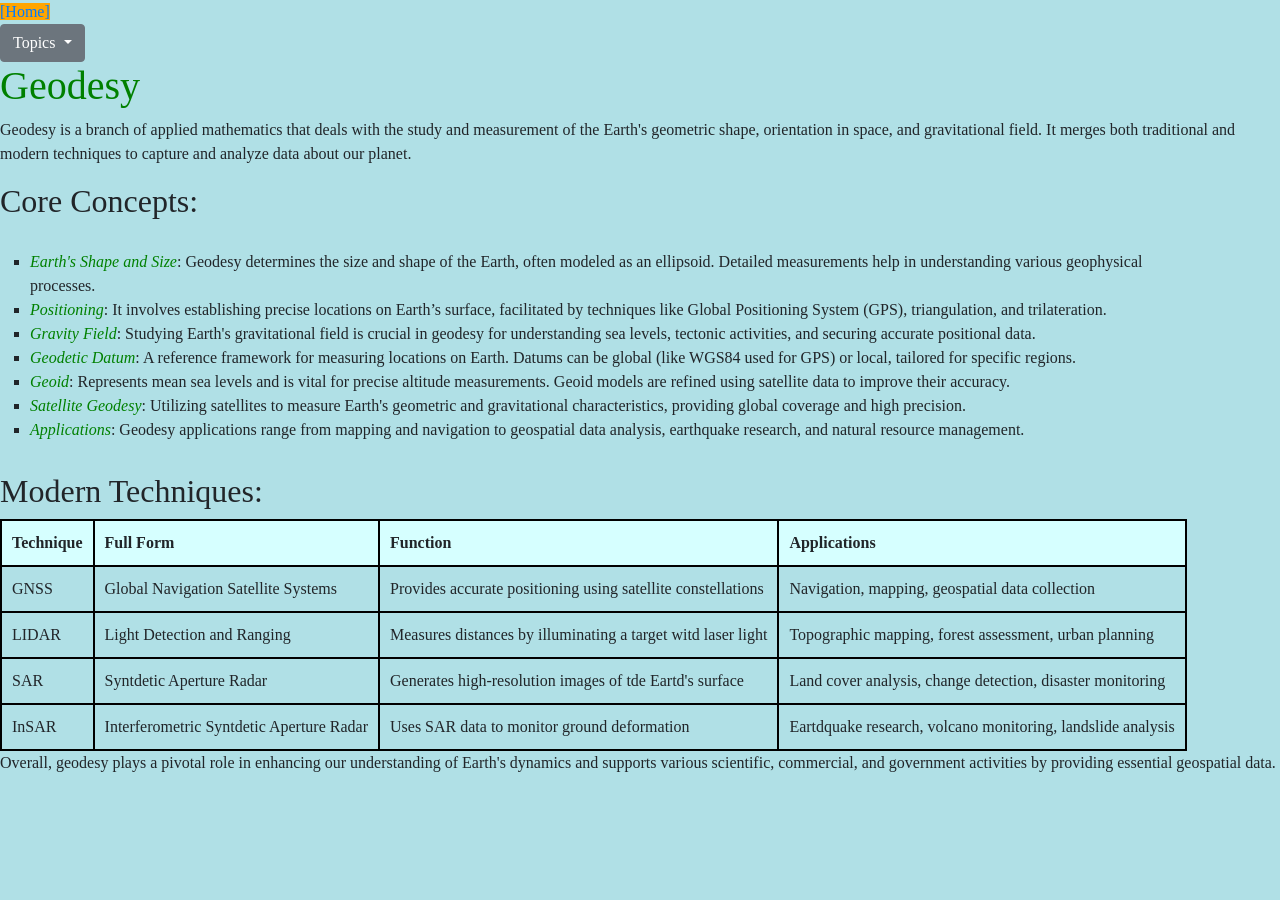
==== geodesy.html @ 8785c589 "Initial commit" ====
<!DOCTYPE html>
<html>
	<head>
		<meta name="viewport" content="width=device-width, initial-scale=1, shrink-to-fit=no">

		<!-- Bootstrap CSS -->
		<link rel="stylesheet" href="https://cdn.jsdelivr.net/npm/bootstrap@4.3.1/dist/css/bootstrap.min.css" integrity="sha384-ggOyR0iXCbMQv3Xipma34MD+dH/1fQ784/j6cY/iJTQUOhcWr7x9JvoRxT2MZw1T" crossorigin="anonymous">

		<!-- Own CSS -->
  		<link rel="stylesheet" href="styles.css">

		<title>Geodesy</title>
	</head>
	<body>

	<!-- Main Navigation -->

	<a href="index.html" id="homelink">[Home]</a>

	<div class="dropdown">
	  <button class="btn btn-secondary dropdown-toggle" type="button" id="dropdownMenuButton" data-toggle="dropdown" aria-haspopup="true" aria-expanded="false">
	    Topics
	  </button>
	  <div class="dropdown-menu" aria-labelledby="dropdownMenuButton">
	    <a class="dropdown-item" href="survey.html">Surveying & Mapping</a>
	    <a class="dropdown-item" href="gis.html">Geographic Information Systems (GIS)</a>
	    <a class="dropdown-item" href="remote-sensing.html">Remote Sensing</a>
	    <a class="dropdown-item" href="cartography.html">Cartography</a>
	    <a class="dropdown-item" href="geodesy.html">Geodesy</a>
	  </div>
	</div>

	<!-- Topic Contents -->

	<h1>Geodesy</h1>

	<p>Geodesy is a branch of applied mathematics that deals with the study and measurement of the Earth's geometric shape, orientation in space, and gravitational field. It merges both traditional and modern techniques to capture and analyze data about our planet.
	</p>

	<h2>Core Concepts:</h2>
	
	<ul>
		<li><em class='item'>Earth's Shape and Size</em>: Geodesy determines the size and shape of the Earth, often modeled as an ellipsoid. Detailed measurements help in understanding various geophysical processes.
		</li>
		
		<li><em class='item'>Positioning</em>: It involves establishing precise locations on Earth�s surface, facilitated by techniques like Global Positioning System (GPS), triangulation, and trilateration.
		</li>
		
		<li><em class='item'>Gravity Field</em>: Studying Earth's gravitational field is crucial in geodesy for understanding sea levels, tectonic activities, and securing accurate positional data.
		</li>
		
		<li><em class='item'>Geodetic Datum</em>: A reference framework for measuring locations on Earth. Datums can be global (like WGS84 used for GPS) or local, tailored for specific regions.
		</li>
		
		<li><em class='item'>Geoid</em>: Represents mean sea levels and is vital for precise altitude measurements. Geoid models are refined using satellite data to improve their accuracy.
		</li>
		
		<li><em class='item'>Satellite Geodesy</em>: Utilizing satellites to measure Earth's geometric and gravitational characteristics, providing global coverage and high precision.
		</li>
		
		<li><em class='item'>Applications</em>: Geodesy applications range from mapping and navigation to geospatial data analysis, earthquake research, and natural resource management.
		</li>
	</ul>
	
	<h2>Modern Techniques:</h2>

	<table>
	<tr>
		<th>Technique</th>
		<th>Full Form</th>
		<th>Function</th>
		<th>Applications</th>
	</tr>
	
	<tr>
		<td>GNSS</td>
		<td>Global Navigation Satellite Systems</td>
		<td>Provides accurate positioning using satellite constellations</td>
		<td>Navigation, mapping, geospatial data collection</td>
	</tr>
	
	<tr>
		<td>LIDAR</td>
		<td>Light Detection and Ranging</td>
		<td>Measures distances by illuminating a target witd laser light</td>
		<td>Topographic mapping, forest assessment, urban planning</td>
	</tr>
	
	<tr>
		<td>SAR</td>
		<td>Syntdetic Aperture Radar</td>
		<td>Generates high-resolution images of tde Eartd's surface</td>
		<td>Land cover analysis, change detection, disaster monitoring</td>
	</tr>
	
	<tr>
		<td>InSAR</td>
		<td>Interferometric Syntdetic Aperture Radar</td>
		<td>Uses SAR data to monitor ground deformation</td>
		<td>Eartdquake research, volcano monitoring, landslide analysis</td>
	</tr>
	
	</table>

	<p>
	Overall, geodesy plays a pivotal role in enhancing our understanding of Earth's dynamics and supports various scientific, commercial, and government activities by providing essential geospatial data.
	</p>

	<!-- Optional JavaScript for Bootstrap -->

	<script src="https://code.jquery.com/jquery-3.3.1.slim.min.js" integrity="sha384-q8i/X+965DzO0rT7abK41JStQIAqVgRVzpbzo5smXKp4YfRvH+8abtTE1Pi6jizo" crossorigin="anonymous"></script>
	<script src="https://cdn.jsdelivr.net/npm/popper.js@1.14.7/dist/umd/popper.min.js" integrity="sha384-UO2eT0CpHqdSJQ6hJty5KVphtPhzWj9WO1clHTMGa3JDZwrnQq4sF86dIHNDz0W1" crossorigin="anonymous"></script>
	<script src="https://cdn.jsdelivr.net/npm/bootstrap@4.3.1/dist/js/bootstrap.min.js" integrity="sha384-JjSmVgyd0p3pXB1rRibZUAYoIIy6OrQ6VrjIEaFf/nJGzIxFDsf4x0xIM+B07jRM" crossorigin="anonymous"></script>
	</body>
</html>
---- styles.css ----
body {
	background-color: powderblue;
	font-family: verdana;
}

@media only screen and (max-width: 600px) {
	body {
		background-color: white;
	}
}

h1 {
	color: green;
}

table, th, td {
	text-align: left;
	border: 2px solid black;
	border-collapse: collapse;
	padding: 10px;
}

tr:nth-child(1) {
	background-color: #D6FFFF;
}

#homelink {
	background-color: orange;
}

a.topic {
	color: blue;
}

:focus {
	color: yellow;
}

tr:hover {
	background-color: white;
}

.item, .key-item {
	color: green;
}

.key-item {
	border: 2px solid blue;
}

ul {
	margin: 10px;
	padding: 20px;
	list-style: square;
}

ul li {
	margin-right: 50px;
}

ul li:hover {
	background-color: white;
}
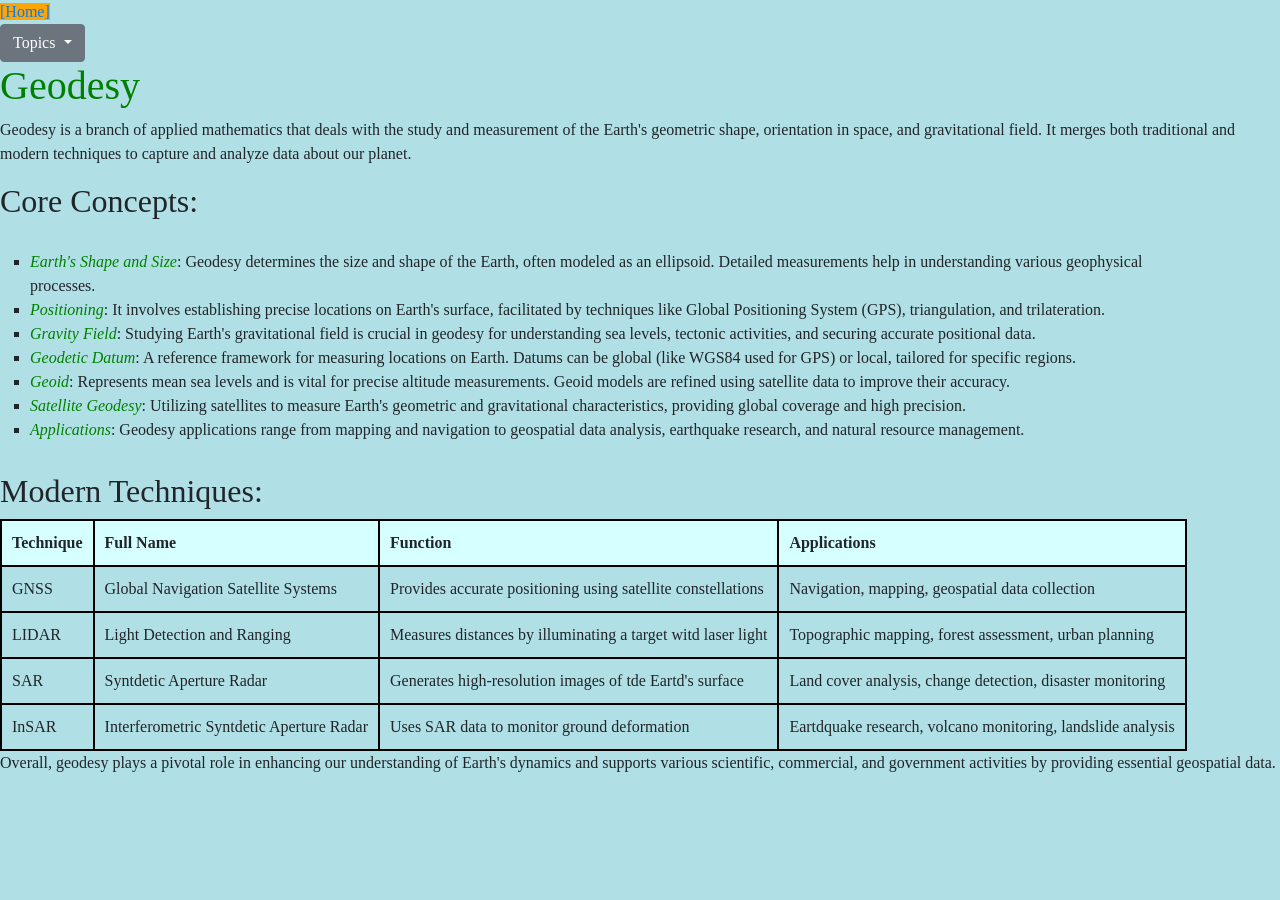
==== commit d7b2ee5b: "Changes" ====
--- a/geodesy.html
+++ b/geodesy.html
@@ -43,7 +43,7 @@
 		<li><em class='item'>Earth's Shape and Size</em>: Geodesy determines the size and shape of the Earth, often modeled as an ellipsoid. Detailed measurements help in understanding various geophysical processes.
 		</li>
 		
-		<li><em class='item'>Positioning</em>: It involves establishing precise locations on Earth�s surface, facilitated by techniques like Global Positioning System (GPS), triangulation, and trilateration.
+		<li><em class='item'>Positioning</em>: It involves establishing precise locations on Earth's surface, facilitated by techniques like Global Positioning System (GPS), triangulation, and trilateration.
 		</li>
 		
 		<li><em class='item'>Gravity Field</em>: Studying Earth's gravitational field is crucial in geodesy for understanding sea levels, tectonic activities, and securing accurate positional data.
@@ -67,7 +67,7 @@
 	<table>
 	<tr>
 		<th>Technique</th>
-		<th>Full Form</th>
+		<th>Full Name</th>
 		<th>Function</th>
 		<th>Applications</th>
 	</tr>
